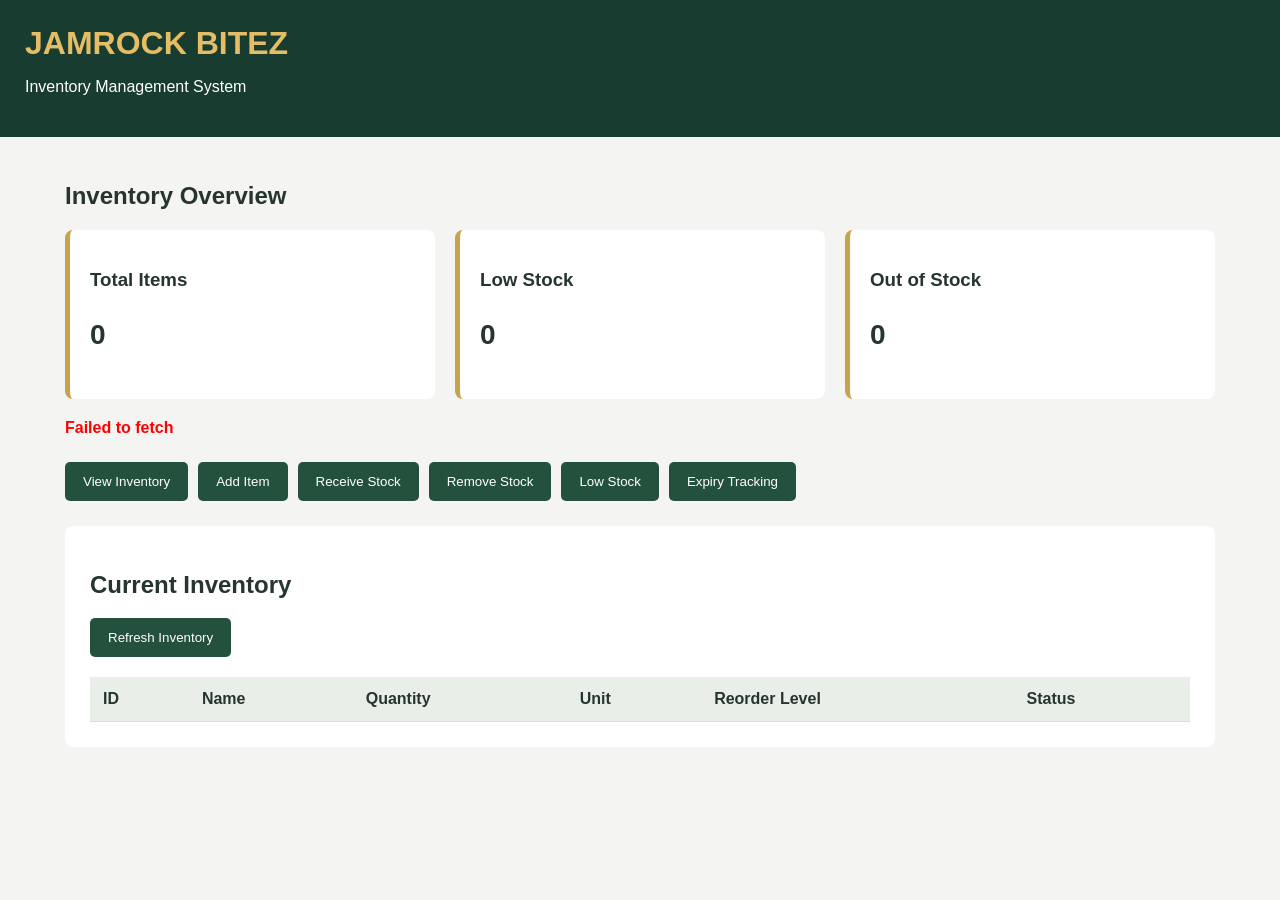
==== InventoryScreen/inventory.html @ 56ee053b "Add files via upload" ====
<!DOCTYPE html>
<html lang="en">
<head>
    <meta charset="UTF-8">
    <meta name="viewport" content="width=device-width, initial-scale=1.0">

    <title>Jamrock Bitez - Inventory</title>

    <link rel="stylesheet" href="inventory.css">

    <script src="api.js" defer></script>
    <script src="inventory.js" defer></script>
    
</head>

<body>

<header>
    <h1>JAMROCK BITEZ</h1>
    <p>Inventory Management System</p>
</header>

<main>

    <h2>Inventory Overview</h2>

    <div class="dashboard">

        <div class="card">
            <h3>Total Items</h3>
            <p id="totalItems">0</p>
        </div>

        <div class="card">
            <h3>Low Stock</h3>
            <p id="lowCount">0</p>
        </div>

        <div class="card">
            <h3>Out of Stock</h3>
            <p id="outCount">0</p>
        </div>

    </div>

    <p id="inventoryMessage"></p>

    <nav>
        <button data-tab="viewTab">View Inventory</button>
        <button data-tab="addTab">Add Item</button>
        <button data-tab="receiveTab">Receive Stock</button>
        <button data-tab="removeTab">Remove Stock</button>
        <button data-tab="lowTab">Low Stock</button>
        <button data-tab="expiryTab">Expiry Tracking</button>
    </nav>


    <!-- VIEW INVENTORY -->

    <section id="viewTab" class="inventory-tab">

        <h2>Current Inventory</h2>

        <button id="refreshButton">Refresh Inventory</button>

        <table>
            <thead>
                <tr>
                    <th>ID</th>
                    <th>Name</th>
                    <th>Quantity</th>
                    <th>Unit</th>
                    <th>Reorder Level</th>
                    <th>Status</th>
                </tr>
            </thead>

            <tbody id="inventoryTable"></tbody>
        </table>

    </section>


    <!-- ADD ITEM -->

    <section id="addTab" class="inventory-tab" hidden>

        <h2>Add New Inventory Item</h2>

        <form id="addForm">

            <label>Item Name</label>
            <input id="itemName" required>

            <label>Unit</label>
            <select id="itemUnit" required>
                <option value="">Select unit</option>
                <option value="kg">Kilograms</option>
                <option value="litres">Litres</option>
                <option value="pieces">Pieces</option>
                <option value="grams">Grams</option>
                <option value="units">Units</option>
            </select>

            <label>Reorder Level</label>
            <input id="reorderLevel" type="number"
                   min="0" step="any" required>

            <button type="submit">Add Item</button>

        </form>

    </section>


    <!-- RECEIVE STOCK -->

    <section id="receiveTab" class="inventory-tab" hidden>

        <h2>Receive Stock</h2>

        <form id="receiveForm">

            <label>Inventory Item</label>
            <select id="receiveItem" required></select>

            <label>Quantity Received</label>
            <input id="receiveQuantity" type="number"
                   min="0.001" step="any" required>

            <label>Expiry Date</label>
            <input id="receiveExpiry" type="date" required>

            <button type="submit">Receive Stock</button>

        </form>

    </section>


    <!-- REMOVE STOCK -->

    <section id="removeTab" class="inventory-tab" hidden>

        <h2>Remove Stock</h2>

        <form id="removeForm">

            <label>Inventory Item</label>
            <select id="removeItem" required></select>

            <label>Quantity to Remove</label>
            <input id="removeQuantity" type="number"
                   min="0.001" step="any" required>

            <label>Reason</label>
            <input id="removeReason" required>

            <button type="submit">Remove Stock</button>

        </form>

    </section>


    <!-- LOW STOCK -->

    <section id="lowTab" class="inventory-tab" hidden>

        <h2>Low Stock Alerts</h2>

        <table>
            <thead>
                <tr>
                    <th>Item</th>
                    <th>Quantity</th>
                    <th>Reorder Level</th>
                    <th>Status</th>
                </tr>
            </thead>

            <tbody id="lowTable"></tbody>
        </table>

    </section>


    <!-- EXPIRY TRACKING -->

    <section id="expiryTab" class="inventory-tab" hidden>

        <h2>Expiry Tracking</h2>

        <table>
            <thead>
                <tr>
                    <th>Item</th>
                    <th>Quantity</th>
                    <th>Expiry Date</th>
                    <th>Days Left</th>
                    <th>Status</th>
                </tr>
            </thead>

            <tbody id="expiryTable"></tbody>
        </table>

    </section>

</main>

</body>
</html>
---- InventoryScreen/inventory.css ----
* {
    box-sizing: border-box;
}

body {
    margin: 0;
    font-family: Arial, sans-serif;
    background: #f4f5f2;
    color: #26352d;
}

header {
    background: #183c30;
    color: white;
    padding: 25px;
}

header h1 {
    margin: 0;
    color: #e4bd65;
}

main {
    max-width: 1200px;
    margin: auto;
    padding: 25px;
}

.dashboard {
    display: grid;
    grid-template-columns: repeat(3, 1fr);
    gap: 20px;
    margin: 20px 0;
}

.card {
    background: white;
    padding: 20px;
    border-radius: 8px;
    border-left: 5px solid #c9a34b;
}

.card p {
    font-size: 28px;
    font-weight: bold;
}

nav {
    display: flex;
    flex-wrap: wrap;
    gap: 10px;
    margin: 25px 0;
}

button {
    background: #24513e;
    color: white;
    border: none;
    padding: 12px 18px;
    border-radius: 5px;
    cursor: pointer;
}

button:hover {
    background: #347354;
}

.inventory-tab {
    background: white;
    padding: 25px;
    border-radius: 8px;
    margin-top: 20px;
}

form {
    max-width: 500px;
    display: flex;
    flex-direction: column;
    gap: 12px;
}

input, select {
    padding: 12px;
    border: 1px solid #ccc;
    border-radius: 5px;
}

table {
    width: 100%;
    border-collapse: collapse;
    margin-top: 20px;
}

th, td {
    padding: 13px;
    border-bottom: 1px solid #ddd;
    text-align: left;
}

th {
    background: #e9eee9;
}

.good {
    color: green;
}

.warning {
    color: #b7791f;
}

.danger {
    color: red;
}

#inventoryMessage {
    font-weight: bold;
    margin: 15px 0;
}

[hidden] {
    display: none !important;
}

@media (max-width: 650px) {
    .dashboard {
        grid-template-columns: 1fr;
    }

    main {
        padding: 12px;
    }

    table {
        font-size: 12px;
    }

    .inventory-tab {
        overflow-x: auto;
    }
}
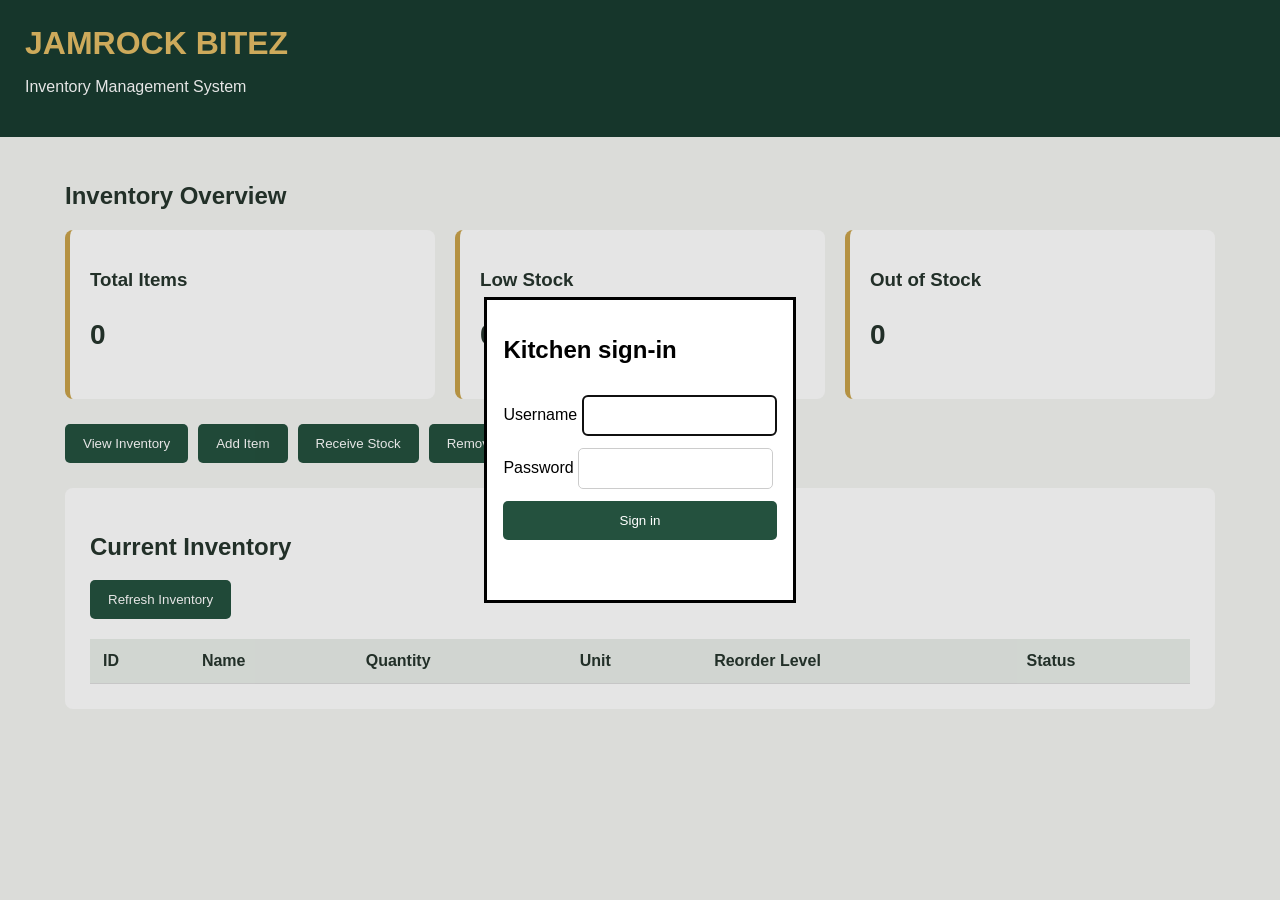
==== commit 1f59dca7: "Update inventory.html" ====
--- a/InventoryScreen/inventory.html
+++ b/InventoryScreen/inventory.html
@@ -15,6 +15,15 @@
 </head>
 
 <body>
+<dialog id="kitchenLogin">
+    <form id="kitchenLoginForm">
+        <h2>Kitchen sign-in</h2>
+        <label>Username <input name="username" autocomplete="username" required></label>
+        <label>Password <input name="password" type="password" autocomplete="current-password" required></label>
+        <button type="submit">Sign in</button>
+        <p id="kitchenLoginError" role="alert"></p>
+    </form>
+</dialog>
 
 <header>
     <h1>JAMROCK BITEZ</h1>
@@ -200,6 +209,7 @@
                     <th>Expiry Date</th>
                     <th>Days Left</th>
                     <th>Status</th>
+                    <th>Edit Expiry</th>
                 </tr>
             </thead>
 
